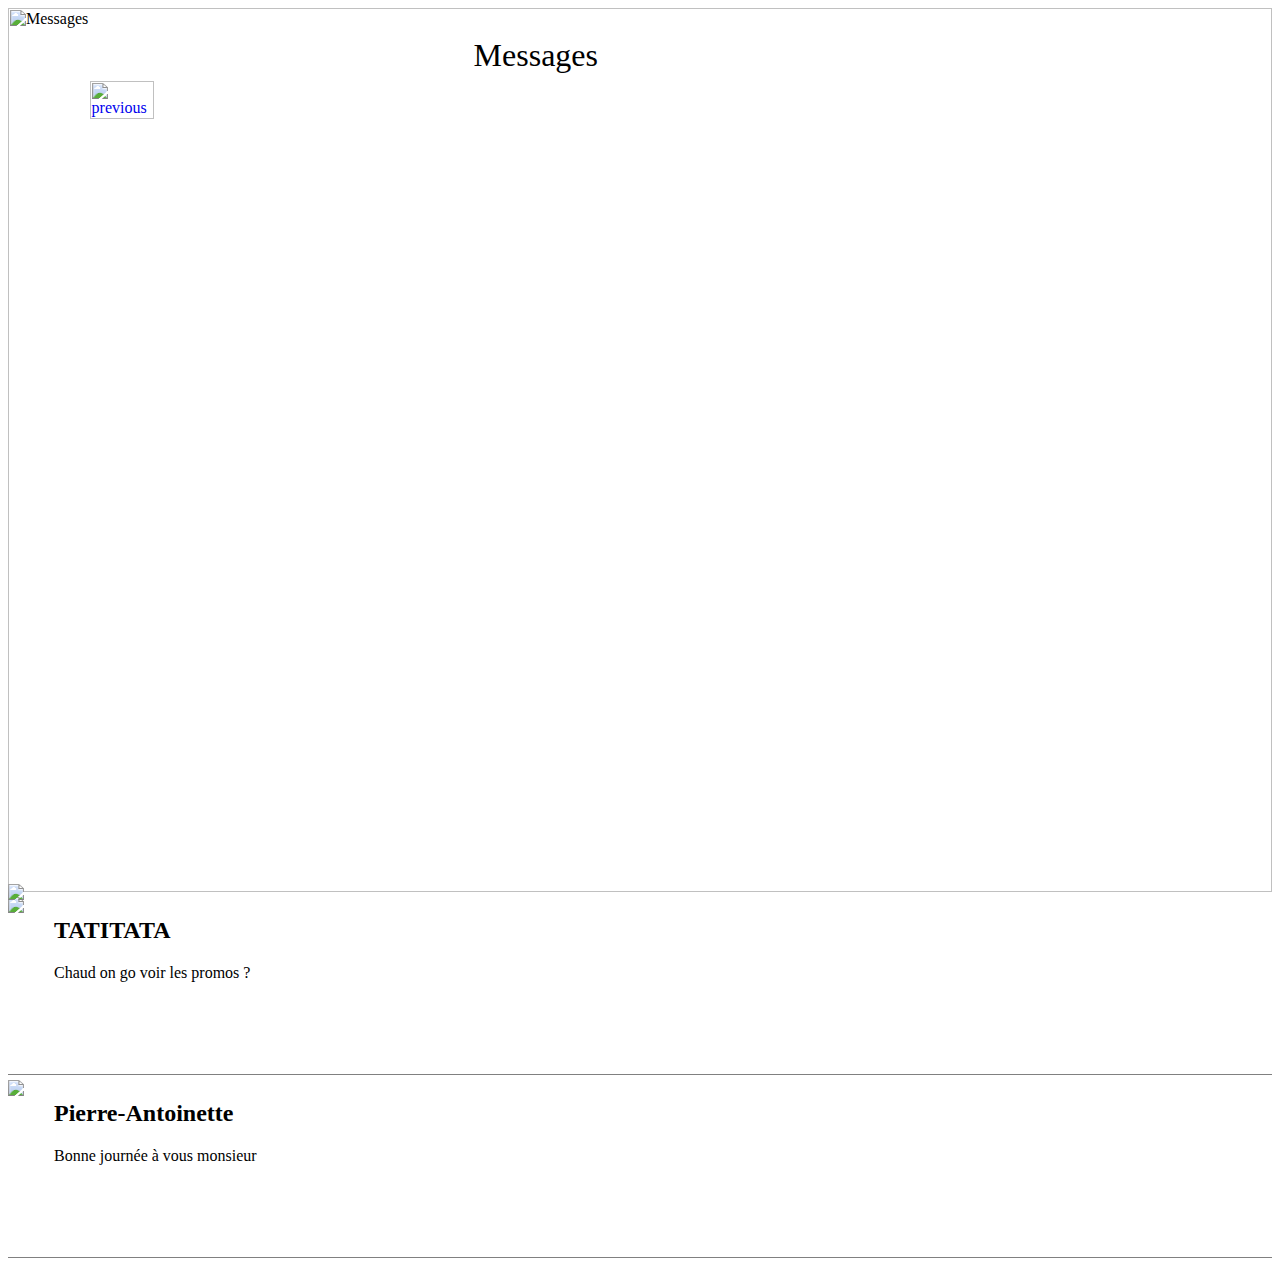
==== message.html @ 3f538ad7 "Add files via upload" ====
<html lang="en"><head>
  <meta charset="UTF-8">
  <title>Paiement</title>
  <meta name="viewport" content="width=device-width; initial-scale=1.0;">
  <link rel="stylesheet" href="message.css">

</head>

<body translate="no">
  <!-- Form-->
 

  <div class="form-panel one">
    <div class="div-header">     
      <div> 
          <img src="images/message.png"  alt="Messages">		    
      </div>	
      <div class="previous"> 
        <a href="ranking_result.html">
          <img src="images/left-arrow.png"       alt="previous">		    
        </a>	    
      </div>		  
      <div class="message-title">
        <p>Messages</p>		
      </div>		
    </div>

    <div class="messages">
      <div class="avatar float">
        <img src="images/tati.png">
      </div>
      <div class="message float">
          <h2>TATITATA</h2>
          <p>Chaud on go voir les promos ? </p>
      </div>
    </div>

    <div class="messages">
      <div class="avatar float">
        <img src="images/pierre.png">
      </div>
      <div class="message float">
        <h2>Pierre-Antoinette</h2>
        <p>Bonne journée à vous monsieur</p>
      </div>
    </div>
     <div class="footer">
      <img src="images/fouter.png">
     </div>  

  </div>
</div>
</body>
</html>
---- message.css ----
.message-title{    
    position: absolute;
    top: 5px;
    left: 37%;
    font-size: 2em;
}

.div-header img {
    width: 100%;
}

div .float {
    float: left;
}

.messages {
    border-bottom: 1px solid grey;
    height: 20%;
    margin-top: 5px;
}

.message {
    margin-left: 30px;
}

.footer {
    position: absolute;
    bottom: 0;
}

.previous {
    width: 5%;
    position: absolute;
    top: 9%;
    left: 7%;
}
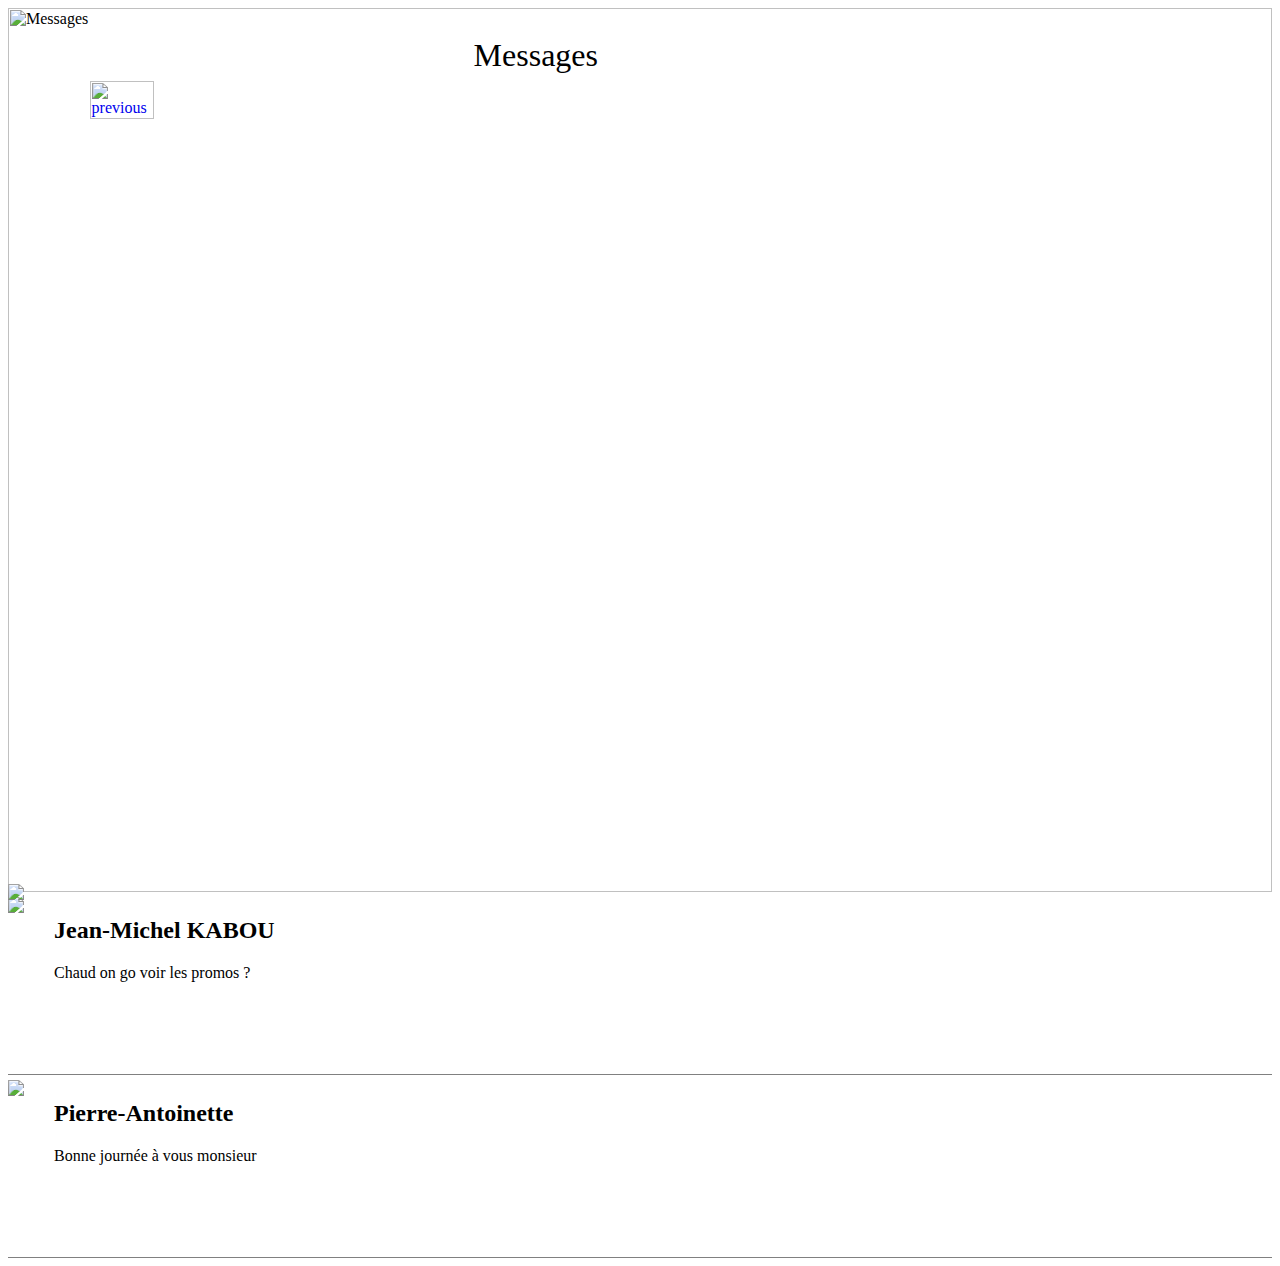
==== commit 2d9ab6a8: "convoiturage" ====
--- a/message.html
+++ b/message.html
@@ -30,7 +30,7 @@
         <img src="images/tati.png">
       </div>
       <div class="message float">
-          <h2>TATITATA</h2>
+          <h2>Jean-Michel KABOU</h2>
           <p>Chaud on go voir les promos ? </p>
       </div>
     </div>
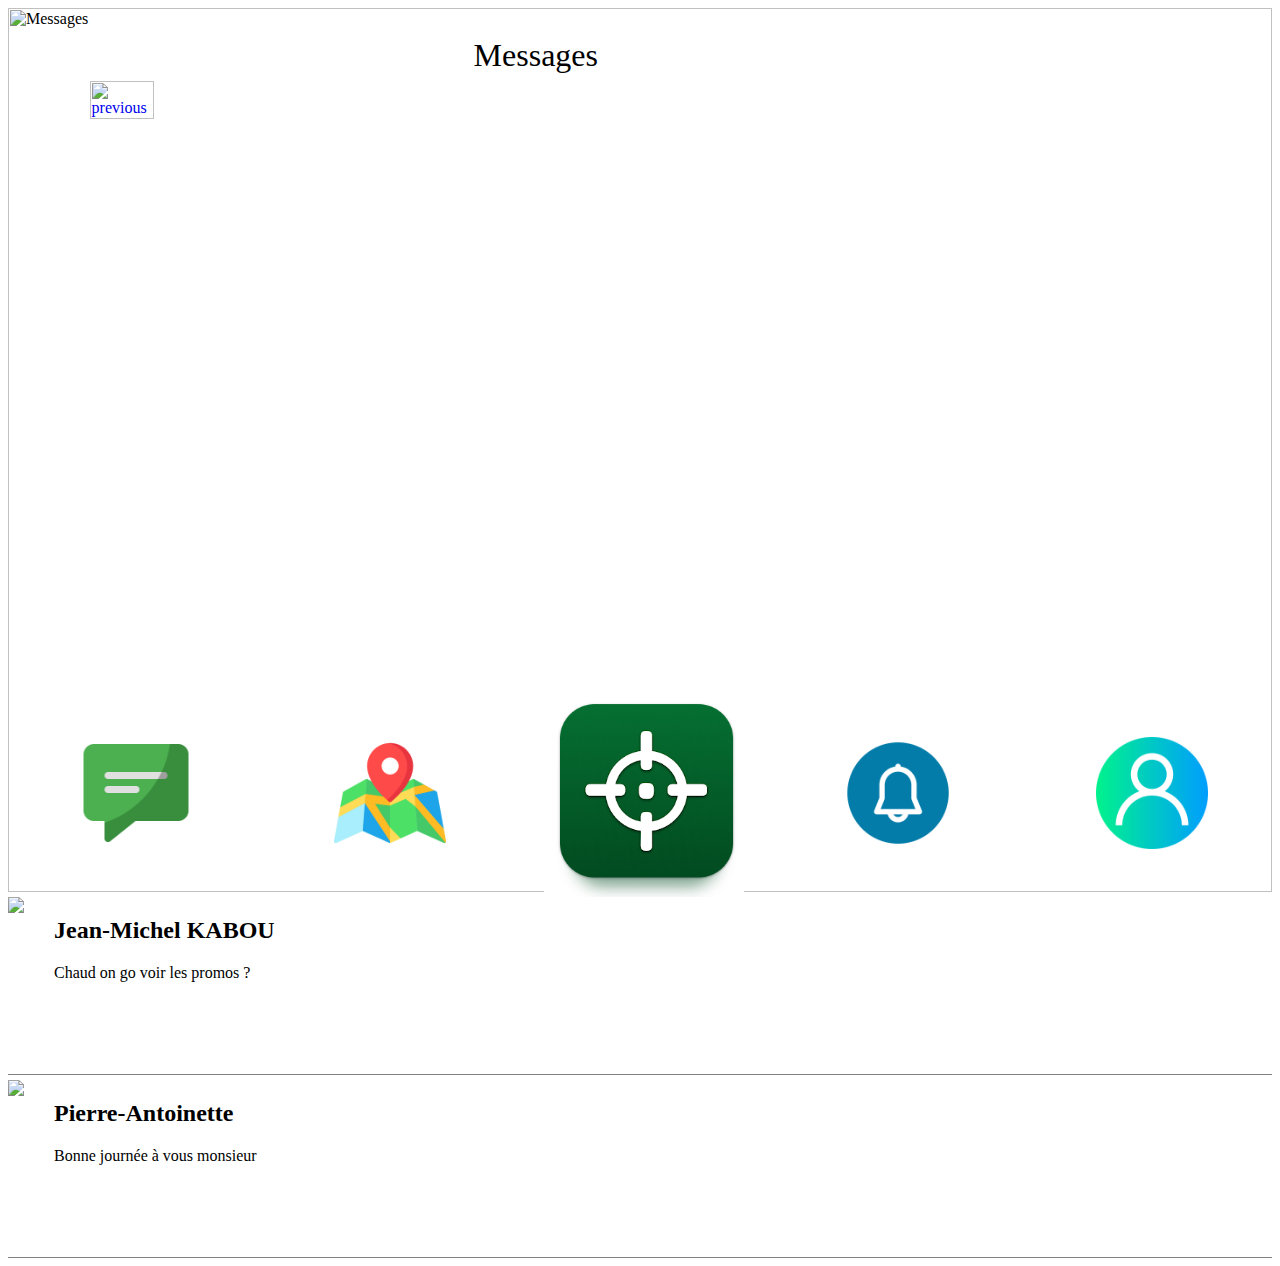
==== commit d52d18bc: "make footer clickable" ====
--- a/message.html
+++ b/message.html
@@ -44,10 +44,31 @@
         <p>Bonne journée à vous monsieur</p>
       </div>
     </div>
-     <div class="footer">
-      <img src="images/fouter.png">
-     </div>  
-
+    <div class="footer">
+      <table>
+        <tr>
+          <td>
+            <a href="message.html" >
+              <img src="icones/comment.png">
+            </a>
+          </td>
+          <td>
+            <img src="icones/carte.png">
+          </td>
+          <td>
+            <img src="icones/cam.png" style="width: 80%;">
+          </td>
+          <td>
+            <img src="icones/bell.png">
+          </td>
+          <td>
+            <a href="parametres.html" >
+              <img src="icones/user.png">
+            </a>
+          </td>
+        </tr>
+      </table>
+    </div>
   </div>
 </div>
 </body>
--- a/message.css
+++ b/message.css
@@ -33,4 +33,17 @@
     position: absolute;
     top: 9%;
     left: 7%;
+}
+     .footer {
+  margin-top: 15%;
+  margin-left: auto;
+  margin-right: auto;
+}
+.footer img {
+    width:45%;
+}
+
+.footer td {
+    width:20%;
+    text-align: center;
 }